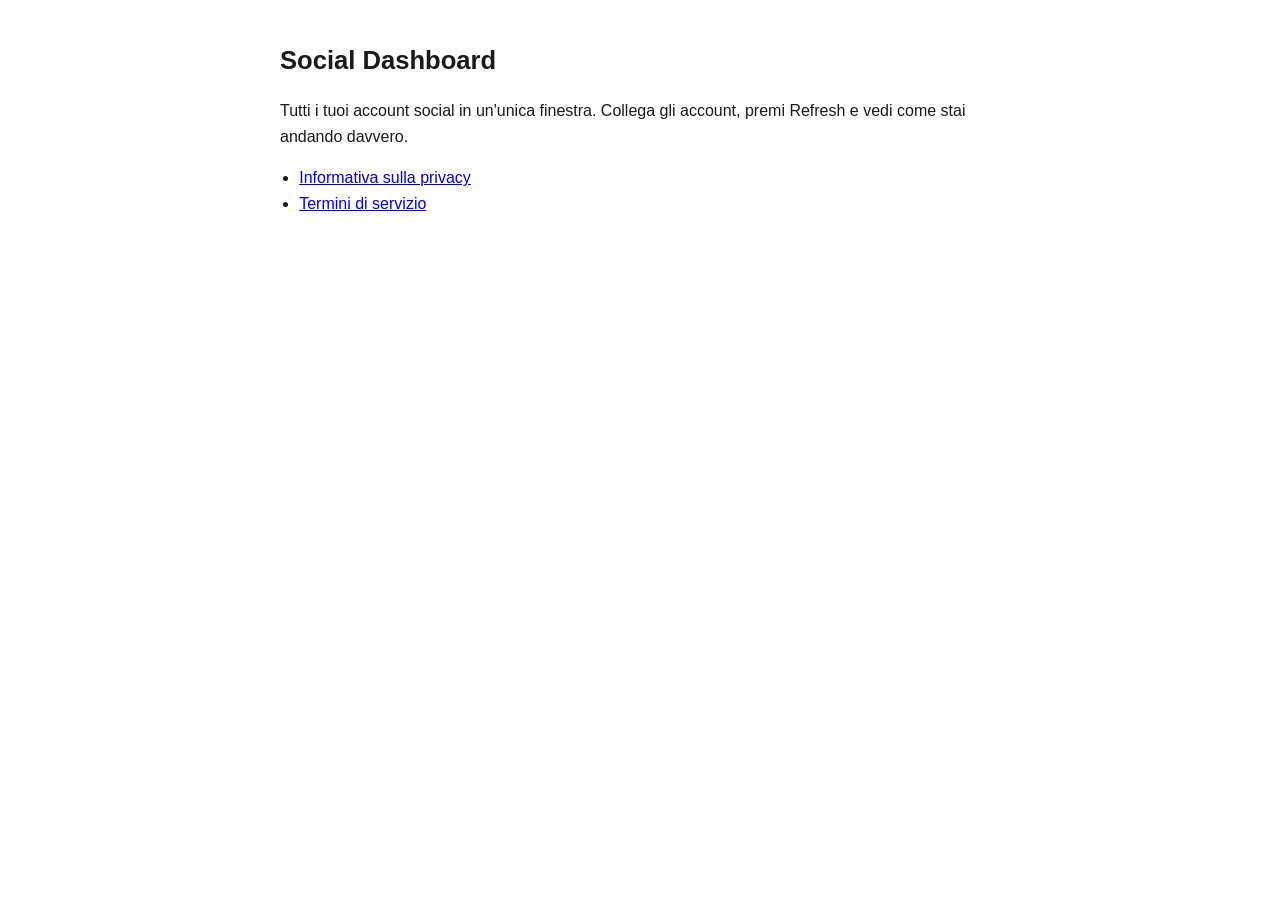
==== docs/index.html @ 263bb1e1 "Aggiunge le pagine di Termini di servizio e Privacy Policy per la revisione delle app OAuth" ====
<!doctype html>
<html lang="it">
<head>
<meta charset="utf-8">
<meta name="viewport" content="width=device-width, initial-scale=1">
<title>Social Dashboard</title>
<style>
  body { font-family: -apple-system, Segoe UI, Roboto, sans-serif; max-width: 720px; margin: 40px auto; padding: 0 20px; line-height: 1.6; color: #1a1a1a; }
  h1 { font-size: 1.6em; }
  ul { padding-left: 1.2em; }
</style>
</head>
<body>
<h1>Social Dashboard</h1>
<p>Tutti i tuoi account social in un'unica finestra. Collega gli account,
premi Refresh e vedi come stai andando davvero.</p>
<ul>
  <li><a href="privacy.html">Informativa sulla privacy</a></li>
  <li><a href="terms.html">Termini di servizio</a></li>
</ul>
</body>
</html>
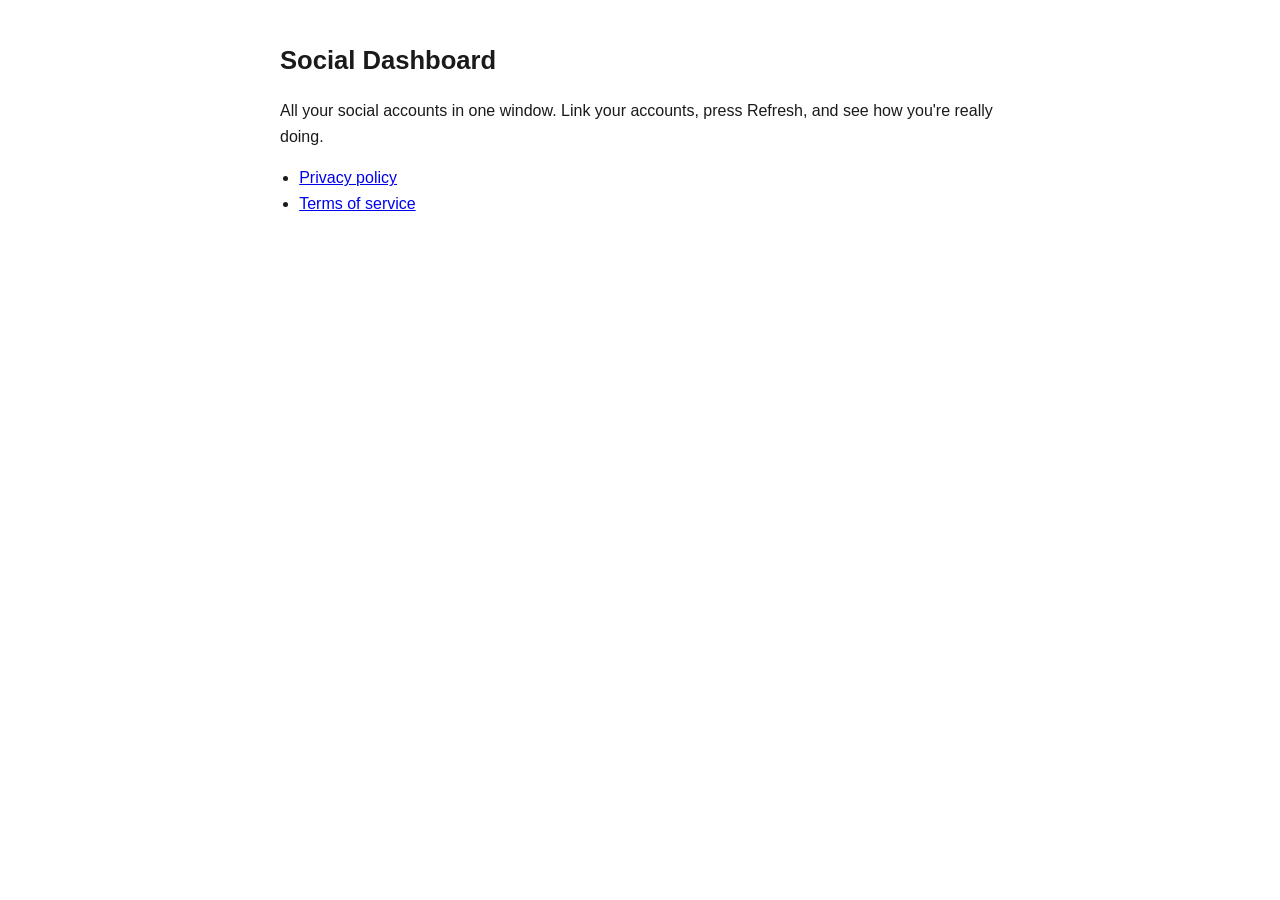
==== commit c57155d5: "Finish translating the backend, and verify the OAuth state Two fixes worth separating out, though th" ====
--- a/docs/index.html
+++ b/docs/index.html
@@ -1,5 +1,5 @@
 <!doctype html>
-<html lang="it">
+<html lang="en">
 <head>
 <meta charset="utf-8">
 <meta name="viewport" content="width=device-width, initial-scale=1">
@@ -12,11 +12,11 @@
 </head>
 <body>
 <h1>Social Dashboard</h1>
-<p>Tutti i tuoi account social in un'unica finestra. Collega gli account,
-premi Refresh e vedi come stai andando davvero.</p>
+<p>All your social accounts in one window. Link your accounts, press
+Refresh, and see how you're really doing.</p>
 <ul>
-  <li><a href="privacy.html">Informativa sulla privacy</a></li>
-  <li><a href="terms.html">Termini di servizio</a></li>
+  <li><a href="privacy.html">Privacy policy</a></li>
+  <li><a href="terms.html">Terms of service</a></li>
 </ul>
 </body>
 </html>
